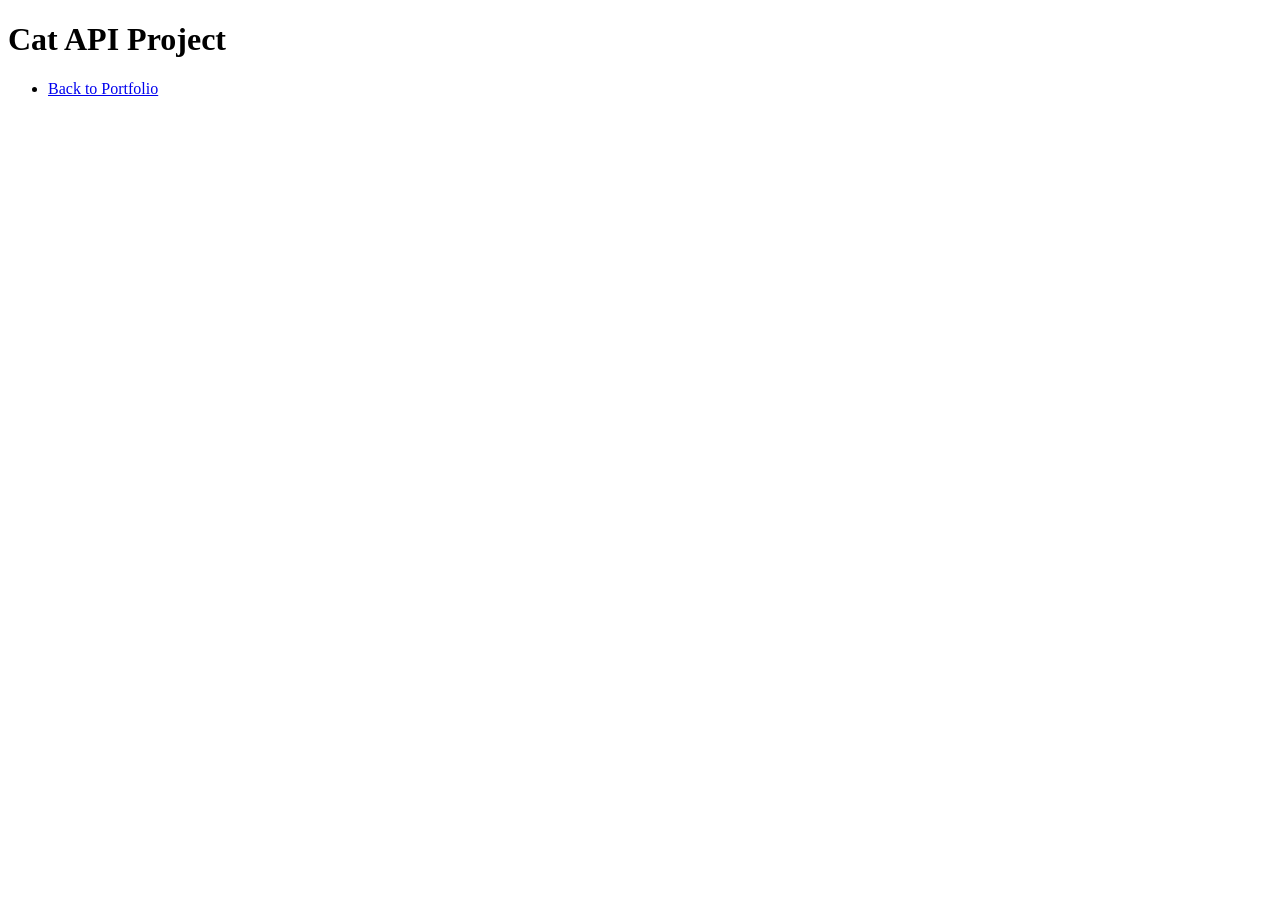
==== openapi.html @ f2281aa7 "Add navigation link to Cat API project" ====
<!DOCTYPE html>
<html lang="en">
<head>
    <meta charset="UTF-8">
    <meta name="viewport" content="width=device-width, initial-scale=1.0">
    <title>Cat API Project | Laura Rice's Portfolio</title>
    <link rel="stylesheet" href="css/openapi.css">
</head>
<body>
    <header>
        <h1>Cat API Project</h1>

        <nav>
            <ul>
                <li><a href="index.html">Back to Portfolio</a></li>
            </ul>
        </nav>
    </header>
    <script src="js/openapi.js"></script>
</body>
</html>
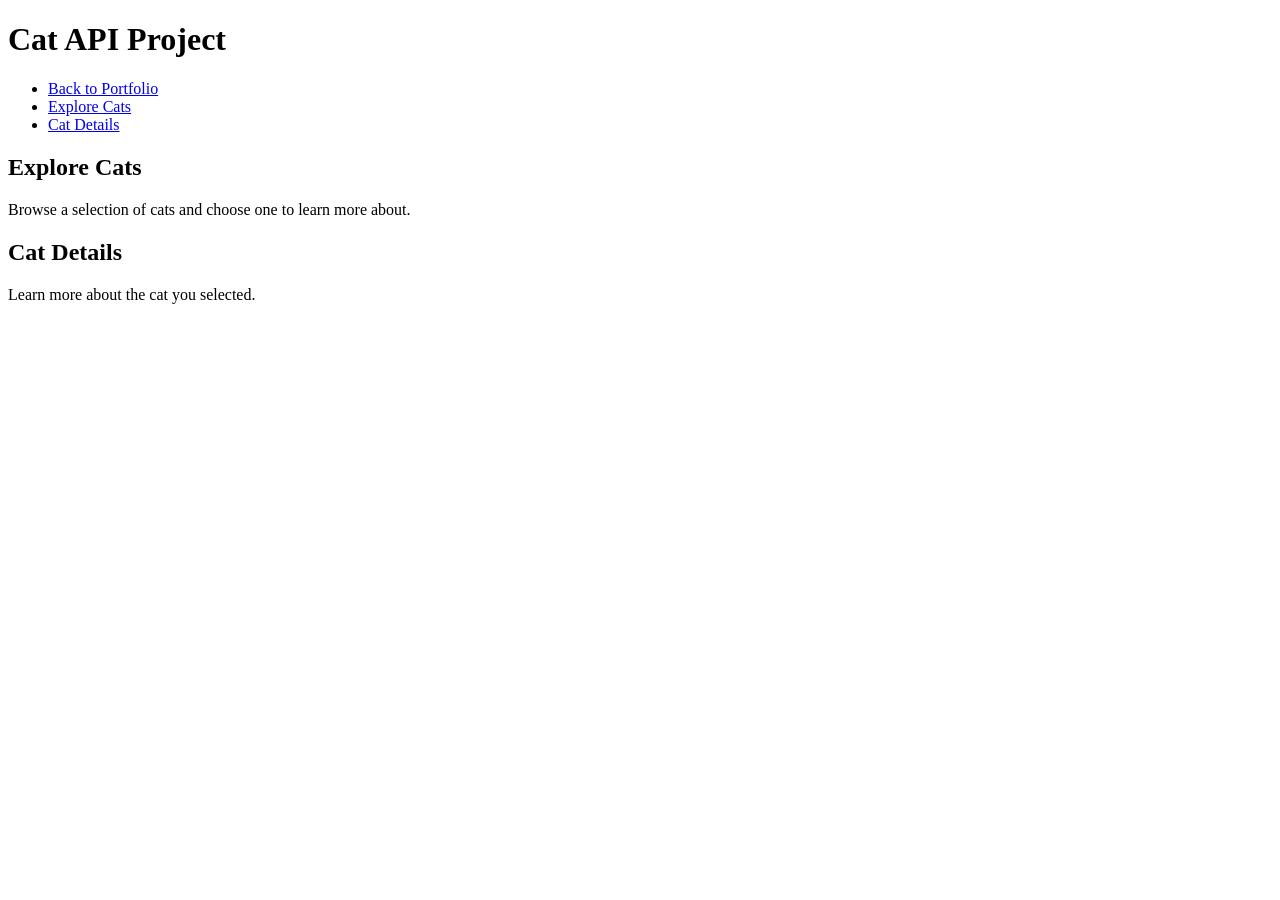
==== commit 2b370bd0: "Build Cat API page structure" ====
--- a/openapi.html
+++ b/openapi.html
@@ -13,9 +13,29 @@
         <nav>
             <ul>
                 <li><a href="index.html">Back to Portfolio</a></li>
+                <li><a href="#cat-gallery">Explore Cats</a></li>
+                <li><a href="#cat-details">Cat Details</a></li>
             </ul>
         </nav>
     </header>
+
+    <main>
+        <section id="cat-gallery">
+            <h2>Explore Cats</h2>
+
+            <p>Browse a selection of cats and choose one to learn more about.</p>
+
+            <div id="cat-results"></div>
+        </section>
+
+        <section id="cat-details">
+            <h2>Cat Details</h2>
+
+            <p>Learn more about the cat you selected.</p>
+
+            <div id="cat-info"></div>
+        </section>
+    </main>
     <script src="js/openapi.js"></script>
 </body>
 </html>
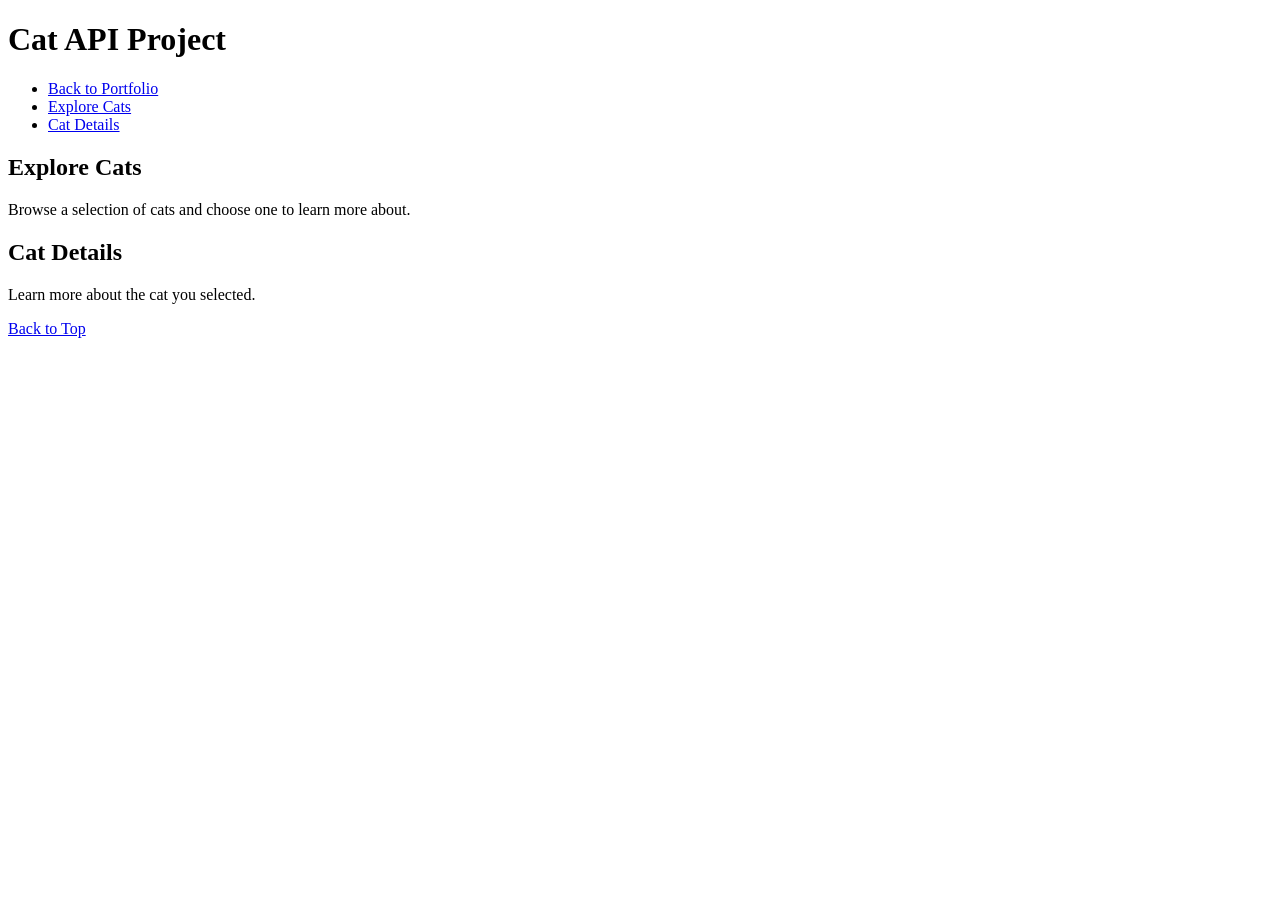
==== commit 9b9e7c54: "Add Back to Top navigation" ====
--- a/openapi.html
+++ b/openapi.html
@@ -7,13 +7,13 @@
     <link rel="stylesheet" href="css/openapi.css">
 </head>
 <body>
-    <header>
+    <header id="top">
         <h1>Cat API Project</h1>
 
         <nav>
             <ul>
                 <li><a href="index.html">Back to Portfolio</a></li>
-                <li><a href="#cat-gallery">Explore Cats</a></li>
+                <li><a href="#cat-gallery" id="explore-cats-link">Explore Cats</a></li>
                 <li><a href="#cat-details">Cat Details</a></li>
             </ul>
         </nav>
@@ -36,6 +36,11 @@
             <div id="cat-info"></div>
         </section>
     </main>
+
+    <footer>
+        <a href="#top">Back to Top</a>
+    </footer>
+
     <script src="js/openapi.js"></script>
 </body>
 </html>
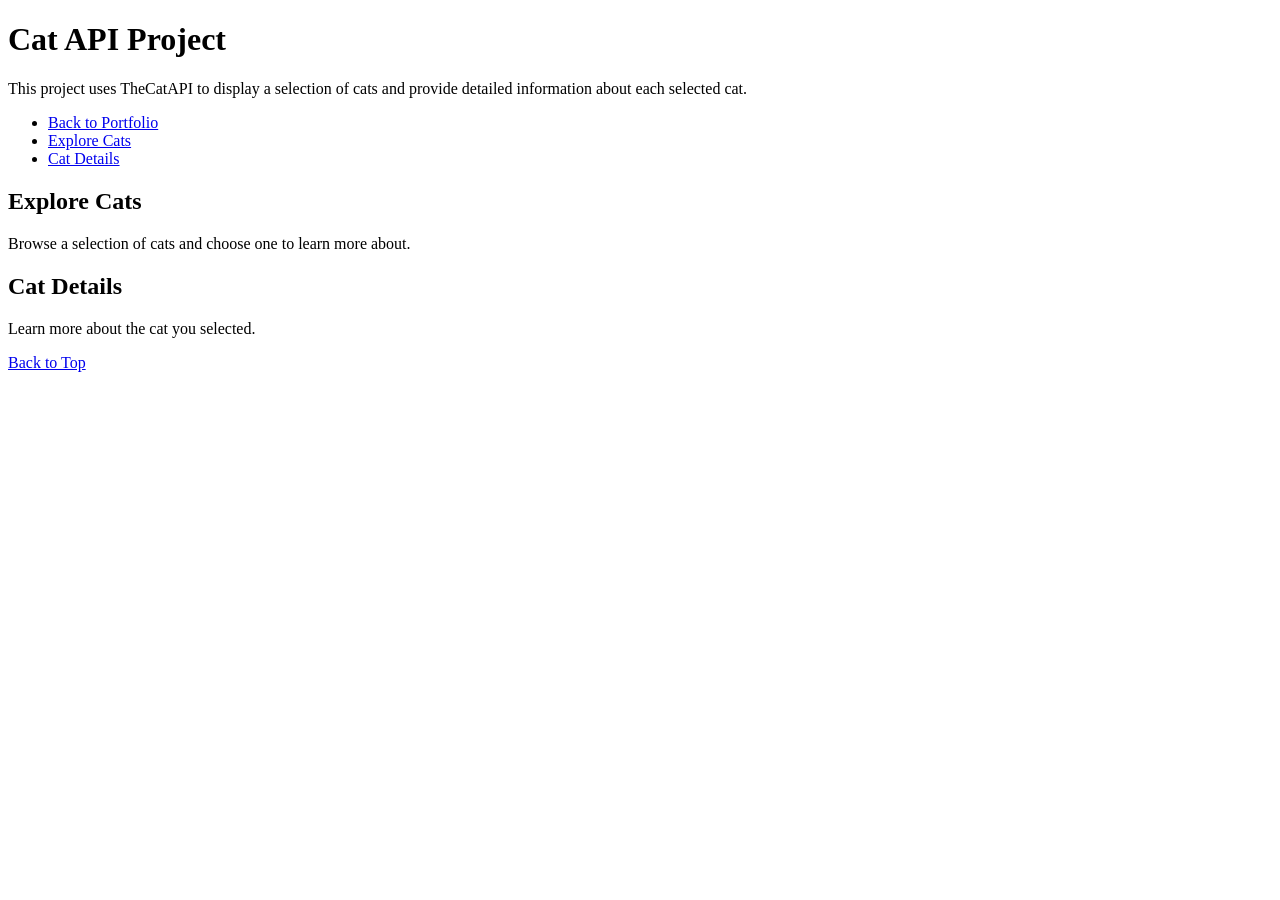
==== commit 3970d8b8: "Improve Cat API page navigation and introduction" ====
--- a/openapi.html
+++ b/openapi.html
@@ -9,6 +9,10 @@
 <body>
     <header id="top">
         <h1>Cat API Project</h1>
+
+        <p>
+            This project uses TheCatAPI to display a selection of cats and provide detailed information about each selected cat.
+        </p>
 
         <nav>
             <ul>
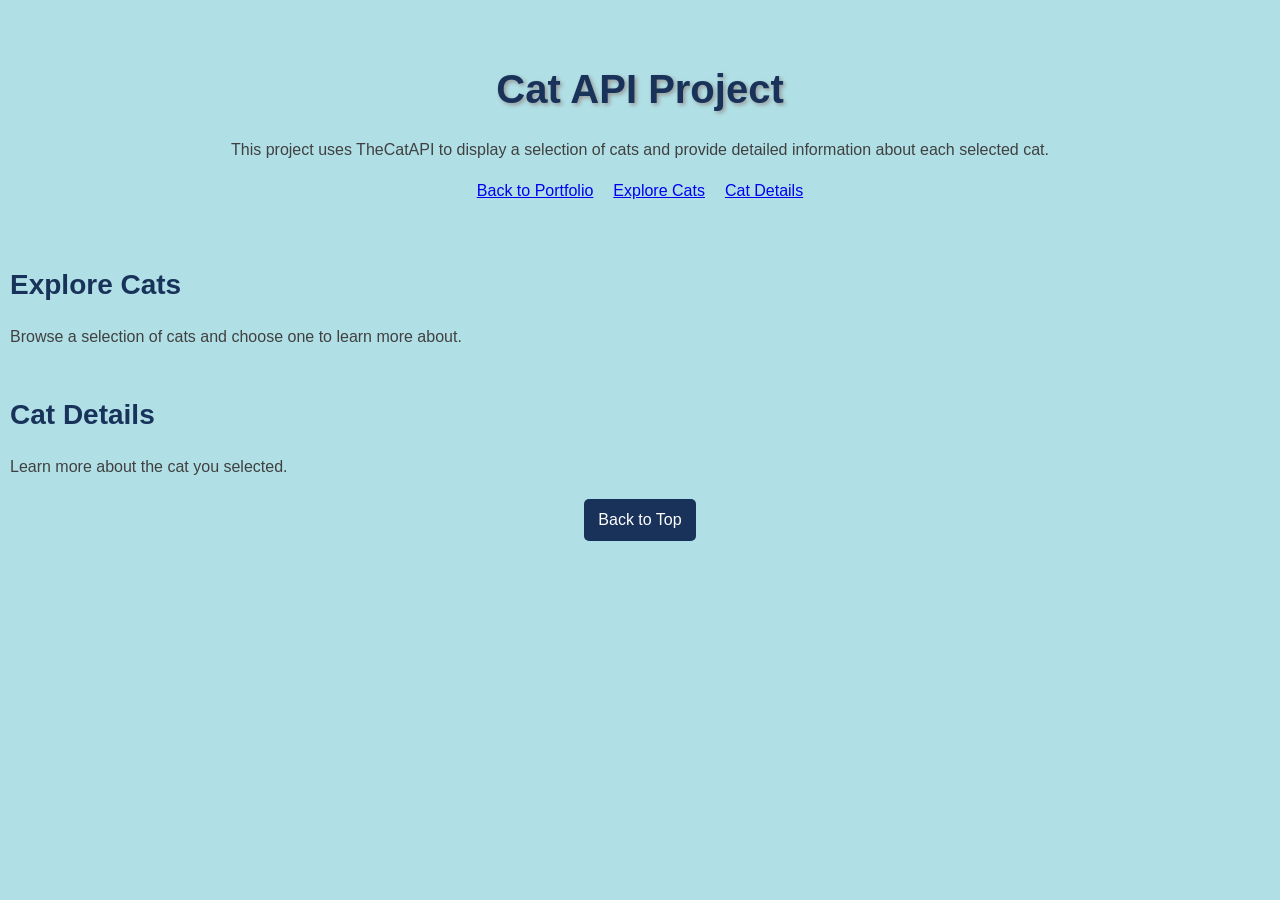
==== commit e5b681e3: "Style Cat API page layout and gallery" ====
--- a/openapi.html
+++ b/openapi.html
@@ -42,7 +42,7 @@
     </main>
 
     <footer>
-        <a href="#top">Back to Top</a>
+        <a href="#top" id="back-to-top">Back to Top</a>
     </footer>
 
     <script src="js/openapi.js"></script>
--- a/css/openapi.css
+++ b/css/openapi.css
@@ -0,0 +1,101 @@
+body {
+    background-color: rgb(176, 224, 230);
+    color: rgb(64, 64, 64);
+    margin: 0;
+    padding: 10px;
+    font-family: "Inter", sans-serif;
+    line-height: 1.6;
+}
+
+header {
+    text-align: center;
+    padding: 20px;
+}
+
+h1 {
+    font-size: 40px;
+    font-weight: 700;
+    margin-bottom: 15px;
+    color: rgb(25, 50, 90);
+    text-shadow: 2px 2px 4px rgb(150, 150, 150);
+}
+
+h2 {
+    font-size: 28px;
+    font-weight: 600;
+    margin-bottom: 10px;
+    color: rgb(25, 50, 90);
+}
+
+h3 {
+    font-size: 20px;
+    font-weight: 600;
+    color: rgb(45, 75, 125);
+}
+
+nav ul {
+    list-style: none;
+    padding: 0;
+    display: flex;
+    justify-content: center;
+    gap: 20px;
+}
+
+#back-to-top {
+    display: block;
+    width: fit-content;
+    margin: 20px auto;
+    padding: 8px 14px;
+    background-color: rgb(25, 50, 90);
+    color: white;
+    text-decoration: none;
+    border-radius: 5px;
+}
+
+#back-to-top:hover {
+    background-color: rgb(40, 70, 120);
+}
+
+section > p {
+    margin-bottom: 20px;
+}
+
+#cat-results img {
+    width: 250px;
+    height: 250px;
+    object-fit: cover;
+    cursor: pointer;
+}
+
+#cat-results {
+    display: grid;
+    grid-template-columns: repeat(3, 250px);
+    gap: 10px;
+    justify-content: center;
+}
+
+#cat-results img:hover {
+    filter: brightness(1.1) saturate(1.4);
+    box-shadow: 0 4px 10px rgb(100, 100, 100);
+}
+
+#cat-info {
+    max-width: 400px;
+    margin: 0 auto;
+}
+
+#cat-info img {
+    width: 400px;
+    height: 400px;
+    object-fit: cover;
+    display: block;
+    margin: 0 auto;
+}
+
+#cat-info h3 {
+    margin-top: 20px;
+}
+
+#cat-info p {
+    margin-bottom: 15px;
+}
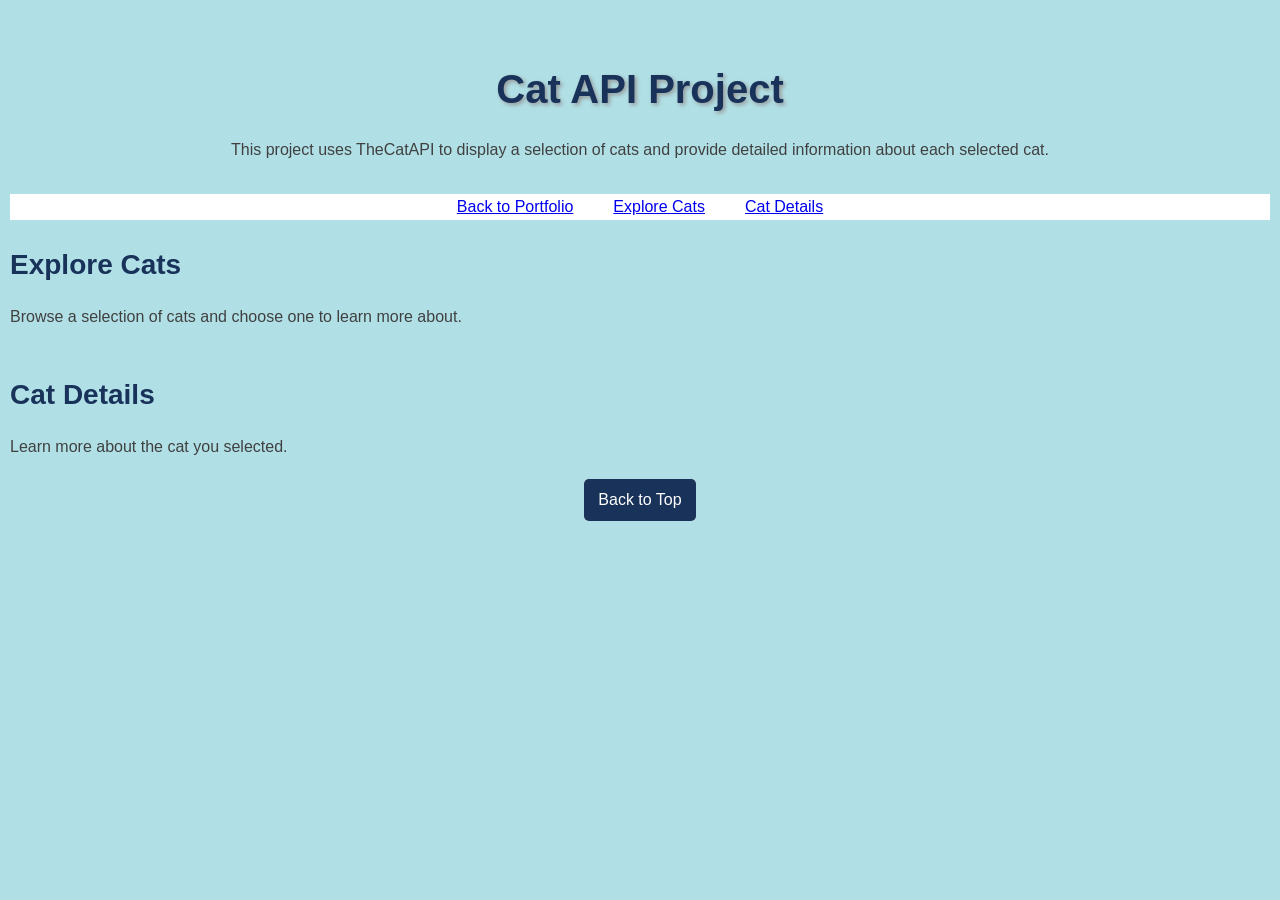
==== commit e2a3b9d9: "Polish Open API header and navigation" ====
--- a/openapi.html
+++ b/openapi.html
@@ -13,15 +13,15 @@
         <p>
             This project uses TheCatAPI to display a selection of cats and provide detailed information about each selected cat.
         </p>
+    </header>
 
-        <nav>
-            <ul>
-                <li><a href="index.html">Back to Portfolio</a></li>
-                <li><a href="#cat-gallery" id="explore-cats-link">Explore Cats</a></li>
-                <li><a href="#cat-details">Cat Details</a></li>
-            </ul>
-        </nav>
-    </header>
+    <nav>
+        <ul>
+            <li><a href="index.html">Back to Portfolio</a></li>
+            <li><a href="#cat-gallery" id="explore-cats-link">Explore Cats</a></li>
+            <li><a href="#cat-details">Cat Details</a></li>
+        </ul>
+    </nav>
 
     <main>
         <section id="cat-gallery">
--- a/css/openapi.css
+++ b/css/openapi.css
@@ -9,7 +9,11 @@
 
 header {
     text-align: center;
-    padding: 20px;
+    padding: 20px 20px 8px;
+}
+
+header > p {
+    margin-bottom: 8px;
 }
 
 h1 {
@@ -33,6 +37,12 @@
     color: rgb(45, 75, 125);
 }
 
+nav {
+    position: sticky;
+    top: 0;
+    background-color: white;
+}
+
 nav ul {
     list-style: none;
     padding: 0;
@@ -41,19 +51,13 @@
     gap: 20px;
 }
 
-#back-to-top {
-    display: block;
-    width: fit-content;
-    margin: 20px auto;
-    padding: 8px 14px;
+nav a {
+    padding: 12px 10px;
+}
+
+nav a:hover {
     background-color: rgb(25, 50, 90);
     color: white;
-    text-decoration: none;
-    border-radius: 5px;
-}
-
-#back-to-top:hover {
-    background-color: rgb(40, 70, 120);
 }
 
 section > p {
@@ -98,4 +102,31 @@
 
 #cat-info p {
     margin-bottom: 15px;
+}
+
+#back-to-top {
+    display: block;
+    width: fit-content;
+    margin: 20px auto;
+    padding: 8px 14px;
+    background-color: rgb(25, 50, 90);
+    color: white;
+    text-decoration: none;
+    border-radius: 5px;
+}
+
+#back-to-top:hover {
+    background-color: rgb(40, 70, 120);
+}
+
+@media (max-width: 800px) {
+    #cat-results {
+        grid-template-columns: repeat(2, 1fr);
+    }
+}
+
+@media (max-width: 550px) {
+    #cat-results {
+        grid-template-columns: 1fr;
+    }
 }
